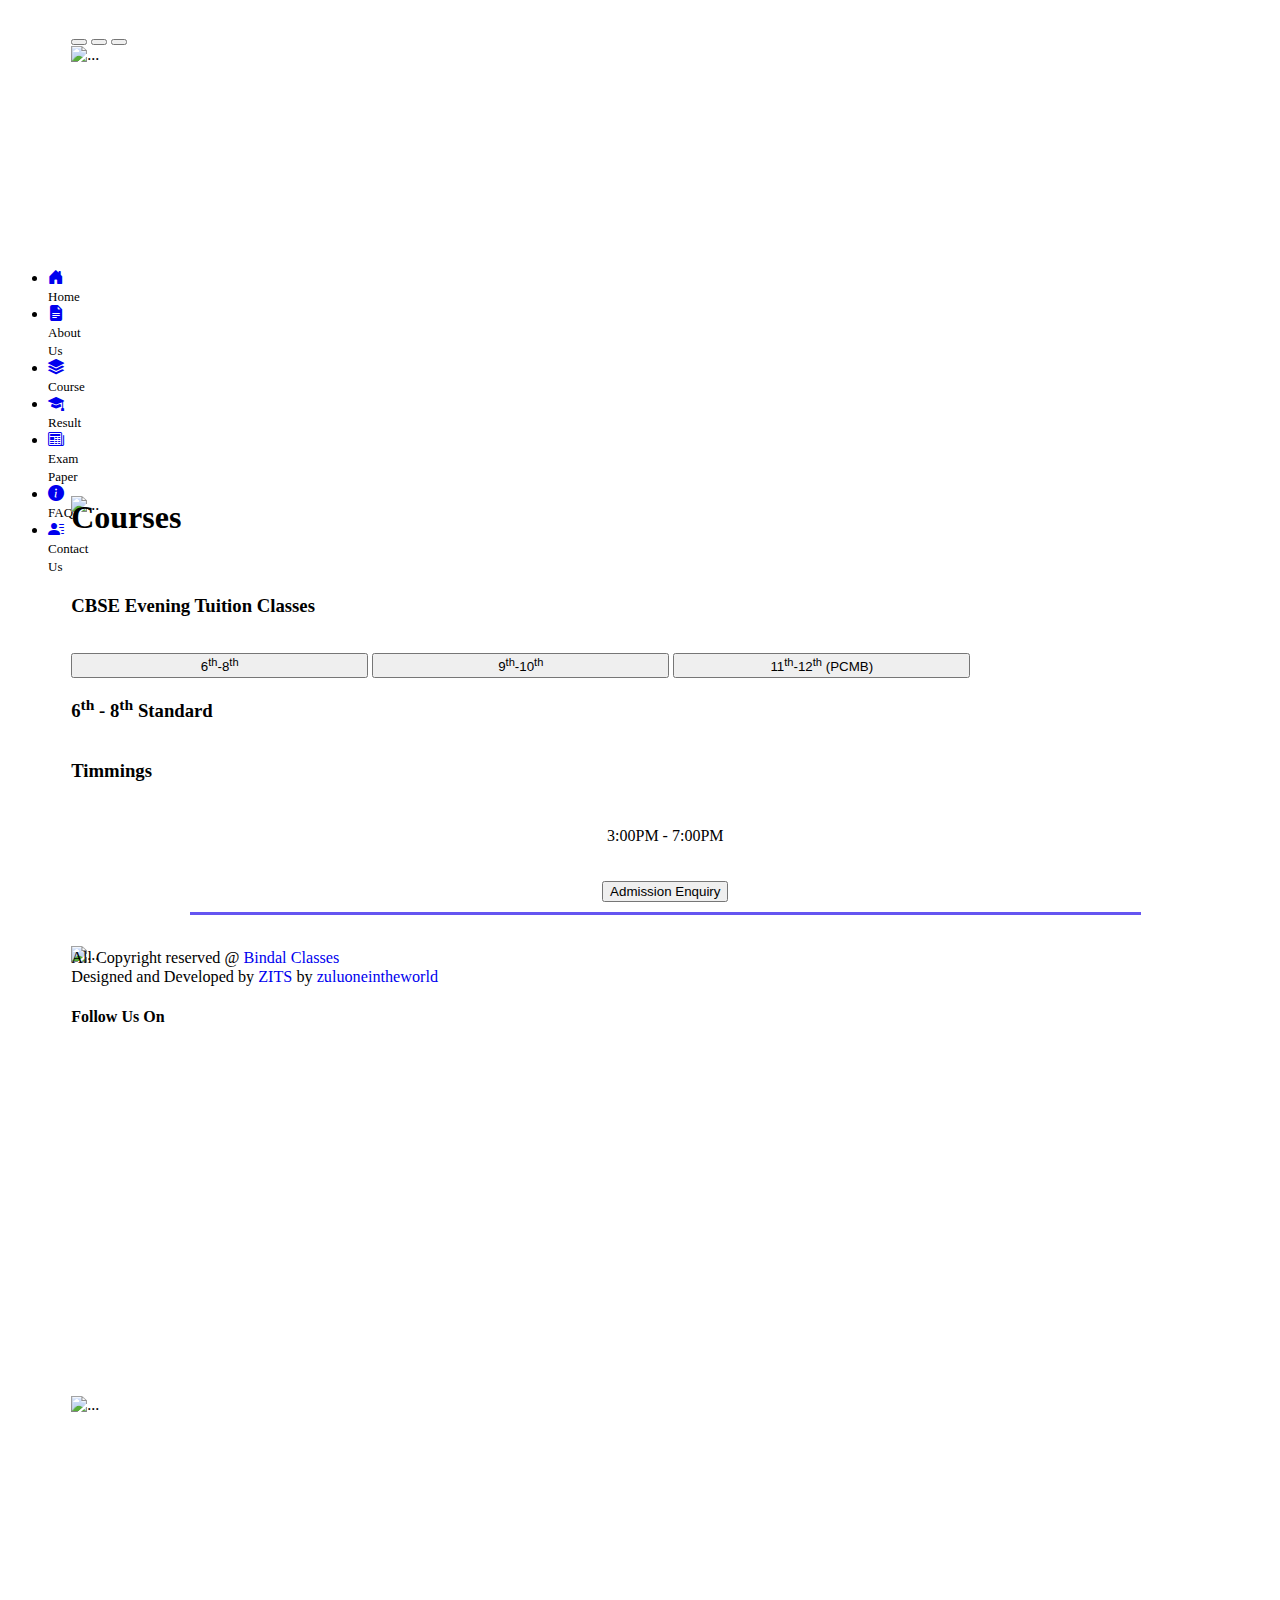
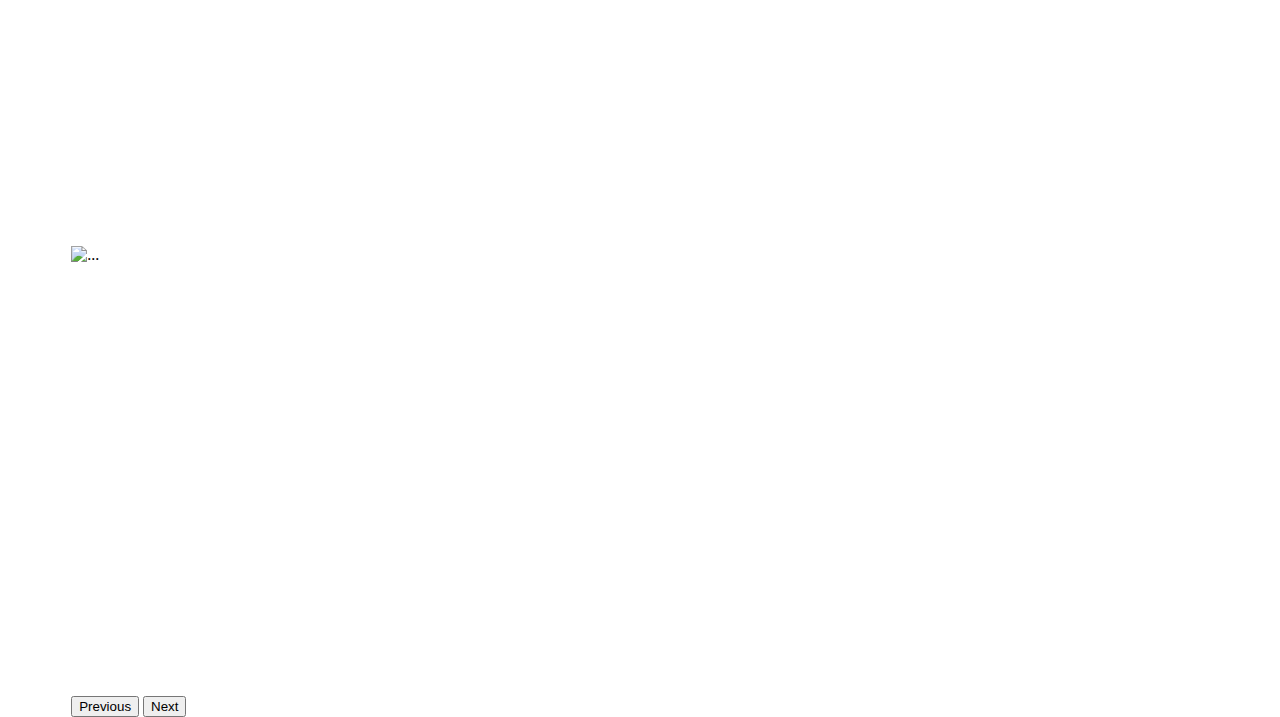
==== 11.html @ 63986321 "changes in slider in every file" ====
<!DOCTYPE html>
<html lang="en">

<head>
    <!-- Google Fonts -->
    <link href="https://fonts.googleapis.com/css2?family=Fugaz+One&family=Roboto:ital,wght@0,100;1,100&family=Smooch+Sans&display=swap" rel="stylesheet">

    <script src="https://kit.fontawesome.com/6e99f9def1.js" crossorigin="anonymous"></script>
    <link rel="stylesheet" href="https://cdn.jsdelivr.net/npm/bootstrap-icons@1.8.1/font/bootstrap-icons.css">
    <!-- <link rel="stylesheet" href="https://maxcdn.bootstrapcdn.com/bootstrap/3.4.1/css/bootstrap.min.css" />
    <script src="https://ajax.googleapis.com/ajax/libs/jquery/3.5.1/jquery.min.js"></script>
    <script src="https://maxcdn.bootstrapcdn.com/bootstrap/3.4.1/js/bootstrap.min.js"></script> -->
    <meta charset="UTF-8" />
    <meta http-equiv="X-UA-Compatible" content="IE=edge" />
    <meta name="viewport" content="width=device-width, initial-scale=1.0" />
    <title>Bindal Classes</title>
    <link rel="stylesheet" href="Index.css">
    <link rel="stylesheet" href="book.css">
    <link href="https://cdn.jsdelivr.net/npm/bootstrap@5.0.2/dist/css/bootstrap.min.css" rel="stylesheet"
        integrity="sha384-EVSTQN3/azprG1Anm3QDgpJLIm9Nao0Yz1ztcQTwFspd3yD65VohhpuuCOmLASjC" crossorigin="anonymous"
    <script src="https://cdn.jsdelivr.net/npm/bootstrap@5.0.2/dist/js/bootstrap.bundle.min.js"
        integrity="sha384-MrcW6ZMFYlzcLA8Nl+NtUVF0sA7MsXsP1UyJoMp4YLEuNSfAP+JcXn/tWtIaxVXM"
        crossorigin="anonymous"></script>
    <script src="https://cdn.jsdelivr.net/npm/@popperjs/core@2.9.2/dist/umd/popper.min.js"
        integrity="sha384-IQsoLXl5PILFhosVNubq5LC7Qb9DXgDA9i+tQ8Zj3iwWAwPtgFTxbJ8NT4GN1R8p"
        crossorigin="anonymous"></script>
    <script src="https://cdn.jsdelivr.net/npm/bootstrap@5.0.2/dist/js/bootstrap.min.js"
        integrity="sha384-cVKIPhGWiC2Al4u+LWgxfKTRIcfu0JTxR+EQDz/bgldoEyl4H0zUF0QKbrJ0EcQF"
        crossorigin="anonymous"></script>

    <style>
        .top{
            display: flex; 
            align-items: center; 
            width: 5%; 
            float: left; 
            height: 92vh; 
            margin: 0px; 
            /* background-color: aquamarine; */
        }

        .right-div{
            width: 94%;
            float: left;
        }

        .logo {
            display: block;
            margin: 20px auto;
        }

        .inner{
            height: 450px;
        }

        .ul li{
            width: 25%;
        }

        .ul li a{
            margin: 0px ;
        }

        .neet{
            display: flex;
            flex-direction: column;
        }

        .C-desc{
            display: flex;
            flex-direction: column;
        }

        .C-desc p{
            text-align: justify;
            padding: 10px 15px;
        }

        .button{
            display: flex;
            justify-content: center;
        }
        .ee{
            width: 25%;
            margin: 0px;
            /* padding: 0px; */
        }
        .hello{
                display: none;
            }
        @media screen and (max-width:768px) {
            .nav{
                display: none;
            }
            .hello{
                display: block;
            }
            .top{
                display: none;
            }
            .right-div{
                width: 100%;
                margin: auto;
                float: none;
                display: block;
            }
            .logo {
                width: 100%;
                /* display: none; */
                margin-top: 49px;
            }

            .inner{
                height: 330px;
            }
        }
        
    </style>
</head>

<body>
    <nav class="navbar navbar-expand-lg fixed-top hello bg-primary" style="background-color: white;  box-shadow: 1px 1px 5px rgb(0, 0, 0); border-radius: 0px 0px 20px 20px ;">
        <div class="container-fluid bg-primary" style="background-color:white ; border-radius: 0px 0px 20px 20px  ;">
            <div>
                <h4 class="text-white m-auto">Bindal Classes</h4>
            </div>
            <button class="navbar-toggler" style="color: rgb(255, 255, 255);" type="button" data-bs-toggle="collapse"
                data-bs-target="#navbarNav" aria-controls="navbarNav" aria-expanded="false"
                aria-label="Toggle navigation">
                <span class="fa-solid fa-bars"></span>
            </button>

            <div class="collapse navbar-collapse " id="navbarNav">
                <center>
                    <ul class="navbar-nav">
                        <li class="nav-item ">
                            <a class="nav-link active nav-hover mt-1" aria-current="page" style="color: rgb(255, 255, 255); border-radius: 5px;"
                                href="index.html">Home
                            </a>
                        </li>
                        <li class="nav-item">
                            <a class="nav-link active nav-hover" aria-current="page" style="color: rgb(255, 255, 255); border-radius: 5px;" href="About-us.html">About Us</a>
                        </li>
                        <li class="nav-item">
                            <a class="nav-link active nav-hover" aria-current="page" style="color: rgb(255, 255, 255); border-radius: 5px;" href="Courses.html">Courses</a>
                        </li>
                        <li class="nav-item">
                            <a class="nav-link active nav-hover" aria-current="page" style="color: rgb(255, 255, 255); border-radius: 5px;" href="result.html">Results</a>
                        </li>
                        <li class="nav-item">
                            <a class="nav-link active nav-hover" aria-current="page" style="color: rgb(255, 255, 255); border-radius: 5px;"
                                href="Exam-papers.html">Exam Paper</a>
                        </li>
                        <li class="nav-item">
                            <a class="nav-link active nav-hover" aria-current="page" style="color: rgb(255, 255, 255); border-radius: 5px;" href="FAQ.HTML">FAQ</a>
                        </li>
                        <li class="nav-item">
                            <a class="nav-link active nav-hover" aria-current="page" style="color: rgb(255, 255, 255); border-radius: 5px;" href="Contact-us.html">Contact Us</a>
                        </li>
                    </ul>
                </center>
            </div>
        </div>
    </nav>

    <div class="top">
        <div class="top-1">
            <div class="nav">
                <ul>
                    <li title="Home"><a href="index.html"><i class="bi bi-house-door-fill"></i></a><br><span style="font-size: 13px;">Home</span></li>
                    <li title="About Us"><a href="About-us.html"><i class="bi bi-file-earmark-text-fill"></i></a><br><span style="font-size: 13px;">About Us</span></li>
                    <li title="Courses"><a href="Courses.html"><i class="bi bi-stack"></i></a><br><span style="font-size: 13px;">Course</span></li>
                    <li title="Results"><a href="result.html"><i class="bi bi-mortarboard-fill"></i></a><br><span style="font-size: 13px;">Result</span></li>
                    <li title="Exam Paper"><a href="Exam-papers.html"><i class="bi bi-newspaper"></i></a><br><span style="font-size: 13px;">Exam Paper</span></li>
                    <li title="FAQ"><a href="FAQ.HTML"><i class="bi bi-info-circle-fill"></i></a><br><span style="font-size: 13px;">FAQ</span></li>
                    <li title="Contact Us"><a href="Contact-us.html"><i class="bi bi-person-lines-fill"></i></a><br><span style="font-size: 13px;">Contact Us</span></li>
                </ul>
            </div>
        </div>
    </div>
    <div class="right-div">
        <div class="col-11 logo">
            <!-- <img src="logo.png" class="mx-auto d-block img-fluid"> -->
            <div id="carouselExampleCaptions" class="carousel slide inner" data-bs-ride="false">
                <div class="carousel-indicators">
                    <button type="button" data-bs-target="#carouselExampleCaptions" data-bs-slide-to="0" class="active"
                        aria-current="true" aria-label="Slide 1"></button>
                    <button type="button" data-bs-target="#carouselExampleCaptions" data-bs-slide-to="1"
                        aria-label="Slide 2"></button>
                    <button type="button" data-bs-target="#carouselExampleCaptions" data-bs-slide-to="2"
                        aria-label="Slide 3"></button>
                </div>
                <div class="carousel-inner " >
                    <div class="carousel-item active inner">
                        <img src="Manish-sir.png" class="d-block w-100 h-100" alt="...">
                    </div>
                    <div class="carousel-item inner">
                        <img src="Group 17.png" class="d-block w-100 h-100" alt="...">
                    </div>
                    <div class="carousel-item inner">
                        <img src="Result-1.jpeg" class="d-block w-100 h-100" alt="...">
                    </div>
                    <div class="carousel-item inner">
                        <img src="Result-2.jpeg" class="d-block w-100 h-100" alt="...">
                    </div>
                    <div class="carousel-item inner">
                        <img src="Result-3.jpeg" class="d-block w-100 h-100" alt="...">
                    </div>
                </div>
                <button class="carousel-control-prev" type="button" data-bs-target="#carouselExampleCaptions"
                    data-bs-slide="prev">
                    <span class="carousel-control-prev-icon" aria-hidden="true"></span>
                    <span class="visually-hidden">Previous</span>
                </button>
                <button class="carousel-control-next" type="button" data-bs-target="#carouselExampleCaptions"
                    data-bs-slide="next">
                    <span class="carousel-control-next-icon" aria-hidden="true"></span>
                    <span class="visually-hidden">Next</span>
                </button>
            </div>
        </div>
        <div class="top-container">
            <div class="top-2">
                
            </div>
        </div>

        <div class="container">
            <h1 class="text-center font">Courses</h1>
            <br>
            <h3 class="text-center">CBSE Evening Tuition Classes</h3>
            <br>
            <div class="text-center">
                <a href="11.html"><button class="btn btn-primary ee ">6<sup>th</sup>-8<sup>th</sup></button></a>
                <a href="jee.html"><button class="btn btn-primary ee ">9<sup>th</sup>-10<sup>th</sup></button></a>
                <a href="12.html"><button class="btn btn-primary ee">11<sup>th</sup>-12<sup>th</sup> (PCMB)</button></a>
                
            </div>
            <div class="containe">
                <h3 class="my-3 mt-3 text-center">6<sup>th</sup> - 8<sup>th</sup> Standard</h3>
                    
                    <div class="C-desc">
                        <h3 class="text-center">Timmings</h3>
                        <p style="text-align: center;"> 
                            3:00PM - 7:00PM
                            <!-- Lorem ipsum dolor sit amet consectetur adipisicing elit. Nulla perferendis laudantium voluptate nam ipsum consectetur omnis quis cum ex hic, molestias placeat tenetur ea! Provident, aut voluptatem fugit repellat, adipisci sapiente, numquam fuga tenetur quidem nam libero voluptatibus ex voluptate dicta nemo aliquam. Impedit obcaecati ipsam totam numquam aperiam animi? Lorem ipsum dolor sit amet consectetur adipisicing elit. Suscipit quo, tenetur doloribus vitae cum a tempora soluta. Vitae at officiis cum, itaque culpa harum quam unde, excepturi, dolorum ratione aperiam illo labore! Suscipit eius nihil, beatae officiis error eveniet nam reprehenderit aliquid dicta fugiat rerum harum quod optio quo soluta! -->
                        </p>
                    </div>
                    <div class="button" >
                        <a href="mailto:mbmmanish2002@gmail.com">
                            <button class="btn btn-primary mb-3" style="margin :10px ;">Admission Enquiry</button>
                        </a>
                    </div>
            </div>
        </div>
        <!-----------------footer-------------->
        <center>
            <div style="width: 80%; height: 3px; background-color: #6555f1;">
        </center>
        <br>
        <div class="copyright " style="font-size: 1.8vh;">
            <p>All Copyright reserved @ <a href="#" class="primary"
                    style="font-weight: 500; text-decoration: none;">Bindal Classes</a> <br> Designed and Developed by
                <a href="#" class="primary" style=" font-weight: 500; text-decoration: none;">ZITS</a> by
                <a href="#" class="primary" style=" font-weight: 500; text-decoration: none;">zuluoneintheworld</a> <br>
            </p>
        </div>
        <h4 class="text-center m-1">Follow Us On</h4>
        <div class="footer">
            <a href="https://www.youtube.com/channel/UCKHsJM6dkowvk_YBPBQVM_g"><i class="fab fa-youtube footer-icon f-i-yt"></i></a>
            <a href="https://www.facebook.com/Bindal-Classes-108676004814250"><i class="fab fa-facebook footer-icon f-i-fb"></i></a>
            <a href="https://www.instagram.com/mbmmanish2003/"><i class="fab fa-instagram footer-icon f-i-ii"></i></a>
            <a href="https://www.linkedin.com/in/manish-agrawal-55a94ba7/"><i class="fab fa-linkedin footer-icon f-i-ld"></i></a>
        </div>
    </div>
    
        
    
    
</body>

</html>
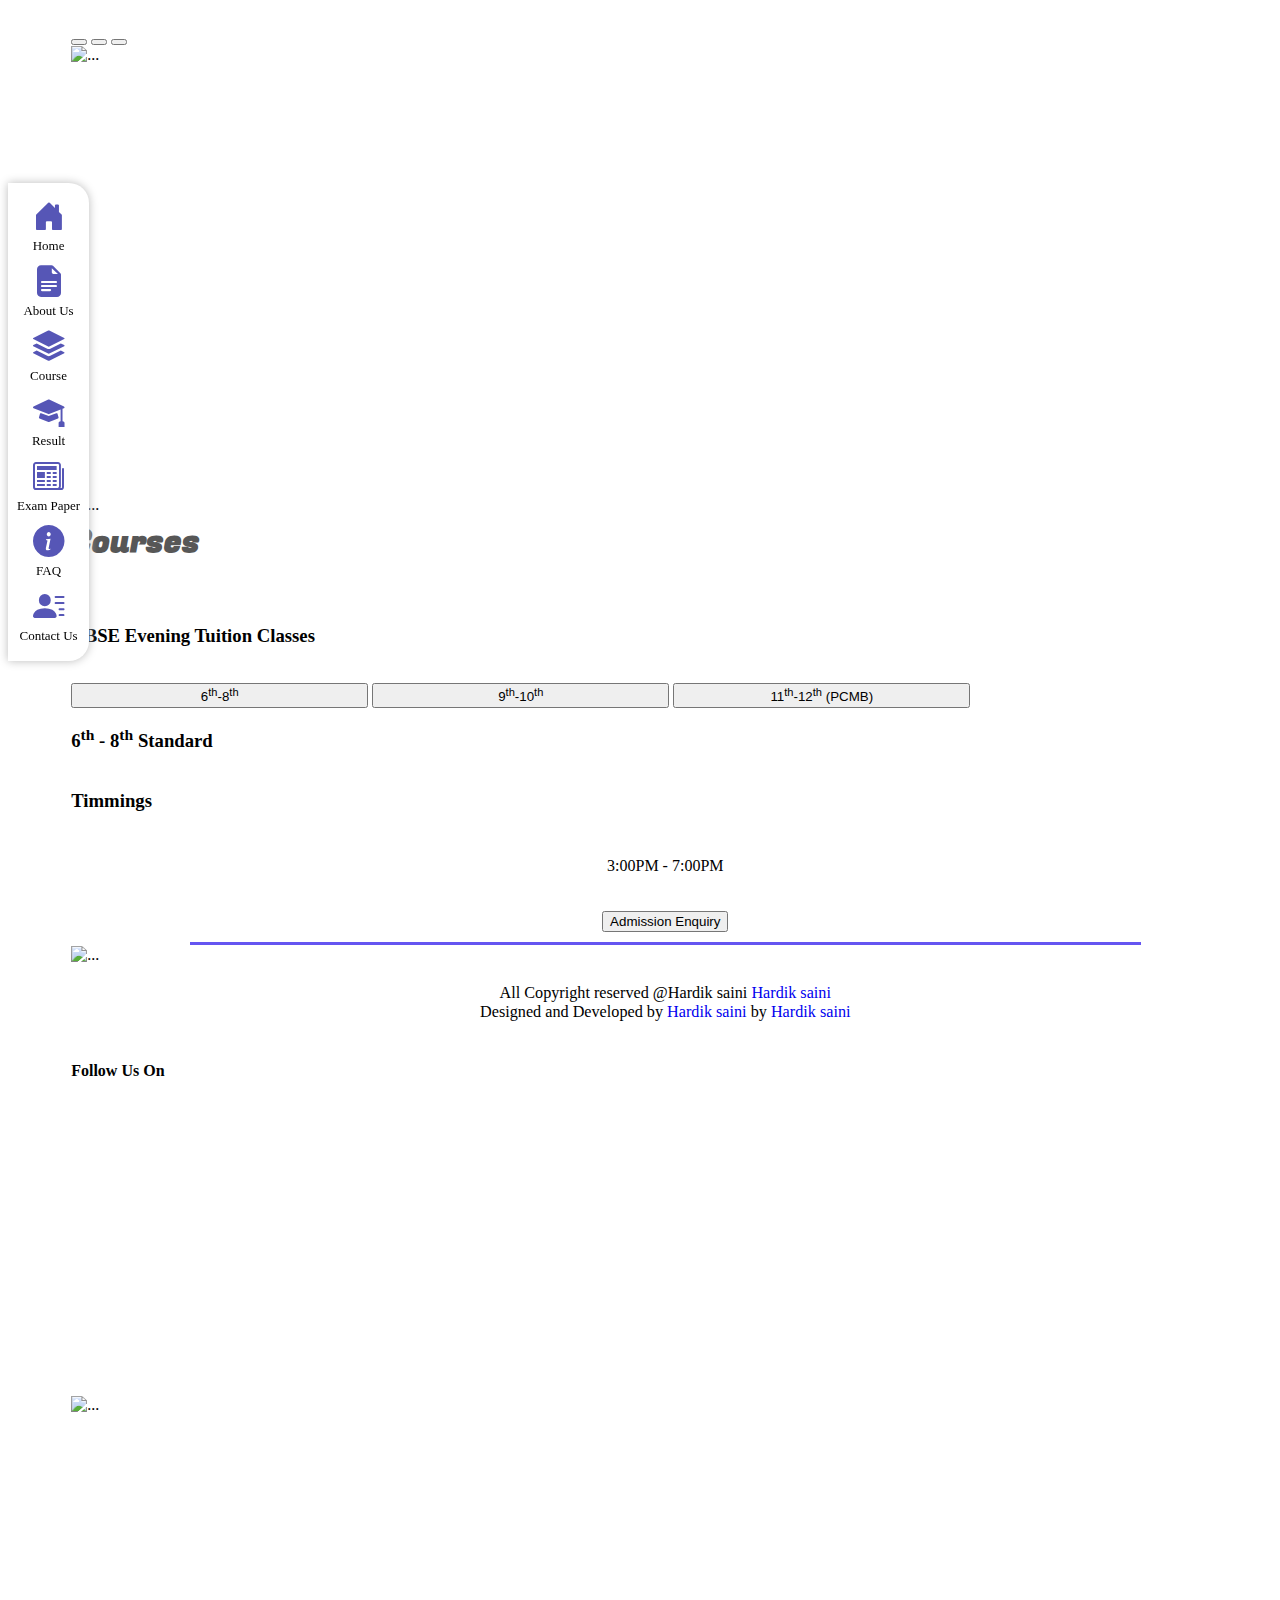
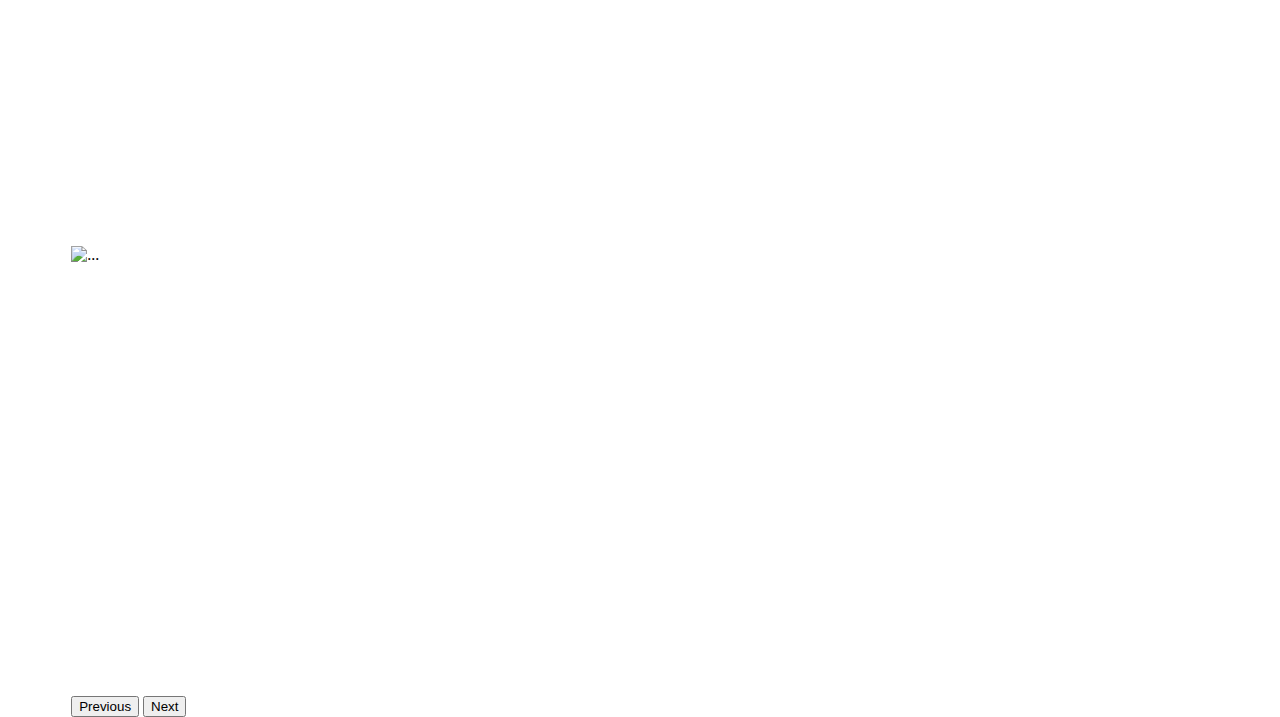
==== commit 3e247151: "Change Data" ====
--- a/11.html
+++ b/11.html
@@ -247,7 +247,7 @@
                         </p>
                     </div>
                     <div class="button" >
-                        <a href="mailto:mbmmanish2002@gmail.com">
+                        <a href="hardiksaini900@gmail.com">
                             <button class="btn btn-primary mb-3" style="margin :10px ;">Admission Enquiry</button>
                         </a>
                     </div>
@@ -259,18 +259,18 @@
         </center>
         <br>
         <div class="copyright " style="font-size: 1.8vh;">
-            <p>All Copyright reserved @ <a href="#" class="primary"
-                    style="font-weight: 500; text-decoration: none;">Bindal Classes</a> <br> Designed and Developed by
-                <a href="#" class="primary" style=" font-weight: 500; text-decoration: none;">ZITS</a> by
-                <a href="#" class="primary" style=" font-weight: 500; text-decoration: none;">zuluoneintheworld</a> <br>
+            <p>All Copyright reserved @Hardik saini <a href="#" class="primary"
+                    style="font-weight: 500; text-decoration: none;">Hardik saini</a> <br> Designed and Developed by
+                <a href="#" class="primary" style=" font-weight: 500; text-decoration: none;">Hardik saini</a> by
+                <a href="#" class="primary" style=" font-weight: 500; text-decoration: none;">Hardik saini</a> <br>
             </p>
         </div>
         <h4 class="text-center m-1">Follow Us On</h4>
         <div class="footer">
-            <a href="https://www.youtube.com/channel/UCKHsJM6dkowvk_YBPBQVM_g"><i class="fab fa-youtube footer-icon f-i-yt"></i></a>
-            <a href="https://www.facebook.com/Bindal-Classes-108676004814250"><i class="fab fa-facebook footer-icon f-i-fb"></i></a>
-            <a href="https://www.instagram.com/mbmmanish2003/"><i class="fab fa-instagram footer-icon f-i-ii"></i></a>
-            <a href="https://www.linkedin.com/in/manish-agrawal-55a94ba7/"><i class="fab fa-linkedin footer-icon f-i-ld"></i></a>
+            <a href="#"><i class="fab fa-youtube footer-icon f-i-yt"></i></a>
+            <a href="#"><i class="fab fa-facebook footer-icon f-i-fb"></i></a>
+            <a href="#"><i class="fab fa-instagram footer-icon f-i-ii"></i></a>
+            <a href="#"><i class="fab fa-linkedin footer-icon f-i-ld"></i></a>
         </div>
     </div>
     
--- a/Index.css
+++ b/Index.css
@@ -0,0 +1,361 @@
+.font{
+    font-family: 'Fugaz One', cursive;
+    color: #575757;
+    /* font-family: 'Roboto', sans-serif;
+    font-family: 'Smooch Sans', sans-serif; */
+}
+.info{
+    height:200px;
+    display: flex;
+    justify-content: center;
+    align-items: center;
+    font-size: 25px;
+    text-align: center;
+}
+
+.sch{
+    display: flex;
+}
+
+.sch-img{
+    /* background-color: blue; */
+    display: flex;
+    justify-content: center;
+}
+
+.sch-img img{
+    width: 45vw;
+    /* height: 60vh; */
+    margin: 0px 0px;
+}
+
+.sch-text{
+    /* background-color: brown; */
+    display: flex;
+    flex-direction: column;
+    justify-content: center;
+    align-items: center;
+    padding: 10px 10px;
+}
+
+.sch-text a{
+    font-size: 3vh; 
+    padding: 10px; 
+    width: 35%; 
+    text-decoration: none; 
+    box-shadow: 0 0 15px rgb(214, 214, 214);
+}
+@media screen and (max-width:768px) {
+    .sch{
+        flex-direction: column;
+    }
+    .sch-text{
+        margin: 15px;
+    }
+    .sch-text a{
+        padding: 7px 6px;
+        font-size: 2vh;
+    }
+}
+.carousel {
+    /* height: 415px; */
+    width: 100%;
+}
+
+.img {
+    height: 150px;
+    width: 150px;
+    margin: 15px 10px;
+    border-radius: 10px;
+}
+
+
+.vm{
+    display: flex;
+    justify-content: center;
+    align-items: center;
+}
+
+.vm-left{
+    height: 470px;
+    display: flex;
+    flex-direction: column;
+    justify-content: space-between ;
+    align-items: center;
+    padding: 0px 5px;
+}
+
+.left-1{
+    width: 30vw;
+    height: 90px;
+    margin: 5px 2px;
+    border-radius: 10px;
+    background-color: #ffffff;
+    box-shadow: 0 0 10px rgb(199, 199, 199);
+}
+
+.vm-right{
+    height: 470px;
+    display: flex;
+    flex-direction: column;
+    justify-content: space-between ;
+    align-items: center ;
+    padding: 0px 5px;
+    margin: 170px 0px 0px 0px;
+}
+
+.right-1{
+    display: flex;
+    
+    width: 30vw;
+    height: 90px;
+    margin: 10px 0px;
+    border-radius: 10px;
+    background-color: #ffffff;
+    box-shadow: 0 0 10px rgb(199, 199, 199);
+}
+
+.line{
+    display: flex;
+    flex-direction: column;
+    justify-content: center;
+    align-items: center;
+}
+
+.circle-1{
+    width: 13px;
+    height: 14px;
+    background-color: #0D6EFD;
+    border-radius: 50px;
+}
+
+.line-1{
+    width: 5px;
+    height: 80px;
+    background-color: #8585FC;
+}
+
+.Testimonial {
+    width: 100%;
+    background-color: white;
+    border-radius: 15px;
+    display: flex;
+    flex-direction: column;
+    box-shadow: 0 0 7px rgb(165, 165, 165);
+
+}
+
+.Testimonial-1 {
+    width: 100%;
+    background-color: rgb(255, 255, 255);
+    display: flex;
+    flex-direction: column;
+    justify-content: center;
+    align-items: center;
+    border-radius: 15px 15px 0px 0px;
+    padding: 0 0px 0 0px;
+}
+
+.Testimonial-1 p{
+    color: black;
+    margin: 0px;
+    padding: 0px;
+}
+
+.Testimonial-2 {
+    width: 100%;
+    background-color: rgb(255, 255, 255);
+    color: black;
+    display: flex;
+    flex-direction: column;
+    justify-content: center;
+    align-items: center;
+    text-align: justify;
+    word-spacing: 1vw;
+    color: rgb(16, 17, 17);
+    padding: 2px 45px;
+    border-radius: 0px 0px 15px 15px;
+}
+
+.copyright{
+    display: flex;
+    justify-content: center;
+    text-align: center;
+    padding: 5px 10px 2px 10px;
+    font-size: 20px;
+    margin: 0px 50px;
+}
+
+.footer{
+    display: flex;
+    flex-wrap: wrap;
+    justify-content: center; 
+    align-items: center;
+}
+
+.footer-icon{
+    margin: 15px 25px;
+    font-size: 35px;
+    /* color: rgb(0, 0, 0); */
+}
+
+@media screen and (max-width:700px) {
+    .footer-icon{
+        margin: 15px 8px;
+        font-size: 30px;
+    }
+}
+
+.top-container {
+    display: block;
+    margin: 0px;
+    padding: 0px;
+    display: flex;
+    justify-content: center;
+    align-items: center;
+}
+
+.top-1 {
+    margin: 0px;
+    padding: 0px;
+    display: flex;
+    align-items: center;
+    background-color: rgb(15, 206, 88);
+}
+
+.nav{
+    /* height: px; */
+    z-index: 2;
+    background-color: rgb(255, 255, 255);
+    border-radius: 0px 20px 20px 0px;
+    position: fixed;
+    display: block;
+    align-items: center;
+    box-shadow: 0px 0px 10px rgb(187, 187, 187);
+    text-align: center;
+}
+
+.nav ul{
+    list-style: none;
+    text-decoration: none;
+    padding: 0px;
+    margin: 1vw .7vw;
+    
+}
+
+.nav ul li {
+    padding: 4px 0px;
+    margin: 3px 0px;
+}
+
+.nav ul li i{
+    font-size: 3.5vh;
+    color: rgb(86, 86, 182);
+    padding: 4px 10px;
+    margin: 20px 0px;
+}
+
+.nav ul li a {
+    color: BLACK;
+}
+
+.nav ul li i:hover{
+    border-radius: 100px;
+    padding: 4px 10px;
+    color: rgb(255, 255, 255);
+    background-color:rgb(133, 133, 252) ;
+}
+
+.nav-hover{
+    display: block;
+    margin: auto;
+    /* background-color: rgb(255, 255, 255); */
+    text-decoration: none;
+    color: white;
+}
+.nav-hover:hover{
+    background-color: rgb(73, 73, 73);
+}
+
+.top-2{
+    margin: 0px;
+    padding: 0px;
+}
+
+.content{
+    text-align: justify;
+}
+
+.content b{
+    font-size: 21px ; 
+    line-height: 35px;
+}
+
+.img-size{
+    height: 10vh;
+}
+
+.top-content{
+    font-size: 3vh;
+}
+
+.f-i-ld{
+    color: #0961B8;
+    background-color: white;
+    padding: 10px;
+}
+.f-i-fb{
+    color: #385295;
+    background-color: white;
+    padding: 10px;
+}
+.f-i-ii{
+    color: #D34470;
+    background-color: white;
+    padding: 10px;
+}
+.f-i-yt{
+    color: #F10002;
+    background-color: white;
+    padding: 10px;
+}
+.f-i-ld:hover{
+    background-color: #0961B8;
+    color: white;
+    padding: 10px;
+    border-radius: 10px;
+}
+    /* padding: 5px; */
+
+.f-i-fb:hover{
+    background-color: #385295;
+    color: white;
+    padding: 10px;
+    border-radius: 10px;
+}
+.f-i-ii:hover{
+    background-color: #D34470;
+    color: white;
+    padding: 10px;
+    border-radius: 10px;
+}
+.f-i-yt:hover{
+    background-color: #F10002;
+    color: white;
+    padding: 10px;
+    border-radius: 10px;
+}
+
+.vision-t{
+    text-align: center;
+    color: #0D6EFD;
+    font-size: 3vh;
+    vertical-align: center;
+}
+
+
+.smaple-t{
+    /* margin: 2.5vh; */
+}
+
+
